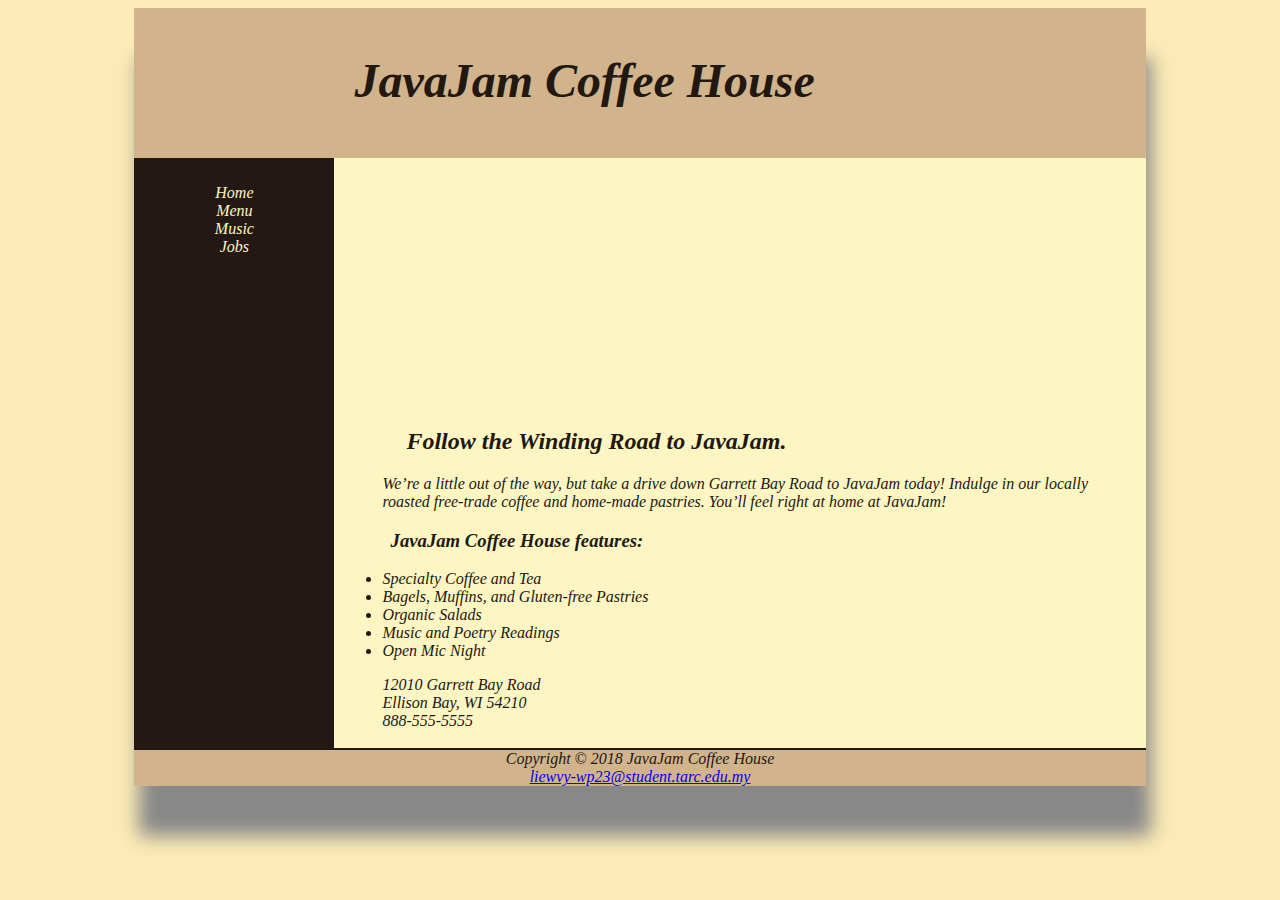
==== index.html @ 665943ff "Add files via upload" ====
<html>
    <head><link rel="stylesheet" href="javajam.css"><title>JavaJam Coffee House</title></head>
<div id="wrapper">
    <body>
    <header><h1>JavaJam Coffee House</h1>

    </header>
    <nav>
        <ul>
        <li><a href="index.html">Home</a></li>
        <li><a href="menu.html">Menu</a></li>
        <li><a href="music.html">Music</a></li>
        <li><a href="jobs.html">Jobs</a></li>
        </ul>
    </nav>
    <main>
       <div id="heroroad"></div>
        <!--<img src="/lab 1/imaage/windingroad.jpg" alt="windingroad" width="200px" height="200px" align="right">-->
        
        <h2>Follow the Winding Road to JavaJam.</h2>
        <p>We’re a little out of the way, but take a drive down Garrett Bay Road to JavaJam
            today! Indulge in our locally roasted free-trade coffee and home-made pastries.
            You’ll feel right at home at JavaJam!</p>
        <h3>JavaJam Coffee House features:</h3>
    <ul><li>Specialty Coffee and Tea</li>
        <li>Bagels, Muffins, and Gluten-free Pastries</li>
        <li>Organic Salads</li>
        <li>Music and Poetry Readings</li>
        <li>Open Mic Night</li>
    </ul>
    <div>12010 Garrett Bay Road<br>
        Ellison Bay, WI 54210<br>
        888-555-5555 </div>
        <br>
    </main>
    <footer>Copyright © 2018 JavaJam Coffee House <br><a href=mailto"liewvy-wp23@student.tarc.edu.my">liewvy-wp23@student.tarc.edu.my </a></footer>
</body>
</div>
</html>
---- javajam.css ----
*{box-sizing: border-box;}
body {background-color:#fcebb6;
background-image:url("/lab 1/imaage/background.gif");
color:#221812;
font-style: italic;
font-family:'Times New Roman', Times, serif;}
header{background-color:#d2b48c;height: 150px;background-image: url("/lab 1/imaage/javajamlogo.jpg");background-repeat:no-repeat;}
h1{padding-top: 45px;padding-left:220px ;font-size:3em ;}
nav{text-align: center;font-weight: 1.5em;padding-top: 10px;float: left;width: 200px;}
nav a {text-decoration: none;}
nav li :link{color:#fef6c2 ;}
nav li :visited{color:#d2b48c ;}
nav li :hover{color: #cc9933;}
nav ul {list-style-type: none; padding-left: 0;}
footer{text-align:center;background-color: #d2b48c;
    font-size: small(0.60em);font-style: italic; text-align: center;padding: top 10px;border-top: solid 2px #221812;}
.xxx{text-align: center;}
dt{font-weight: bold;}
#wrapper{width: 80%;
margin-left: auto;
margin-right: auto;
background-color: #fef6c2; min-width: 900px; max-width: 1280px; box-shadow:5px 50px 18px #888888;background-color: #231814;}
h4{background-color: #d2b48c;font-size: 1.2em;padding-left: .5em;padding-bottom: .25em;text-transform: uppercase;padding-bottom: 0;border-bottom: 2px solid #231814;clear: left;}
.floatleft{float: left;padding-right: 2em;padding-bottom: 2em;}
main{padding-left: 0; ;padding-right: 0;padding-top: 0 ;margin-left: 200px;display: block;background-color:#fef6c2;}
.detail{padding-left:20% ;padding-right:20% ;overflow: auto;}
img{padding: left 10px; ;padding: right 10px;} 
#heroroad{background-image:url("/lab 1/imaage/heroroad.jpg"); background-size:100% 100%;height: 250px;}
#heromugs{background-image:url("/lab 1/imaage/heromugs.jpg"); background-size:100% 100%;height: 250px;}
#heroguitar{background-image:url("/lab 1/imaage/heroguitar.jpg"); background-size:100% 100%;height: 250px;}
main h2,main h3,main h4,main p,main div,main ul,main dl{padding-left: 3em; padding-right: 2em;}
header, nav, main, footer {display: block;}
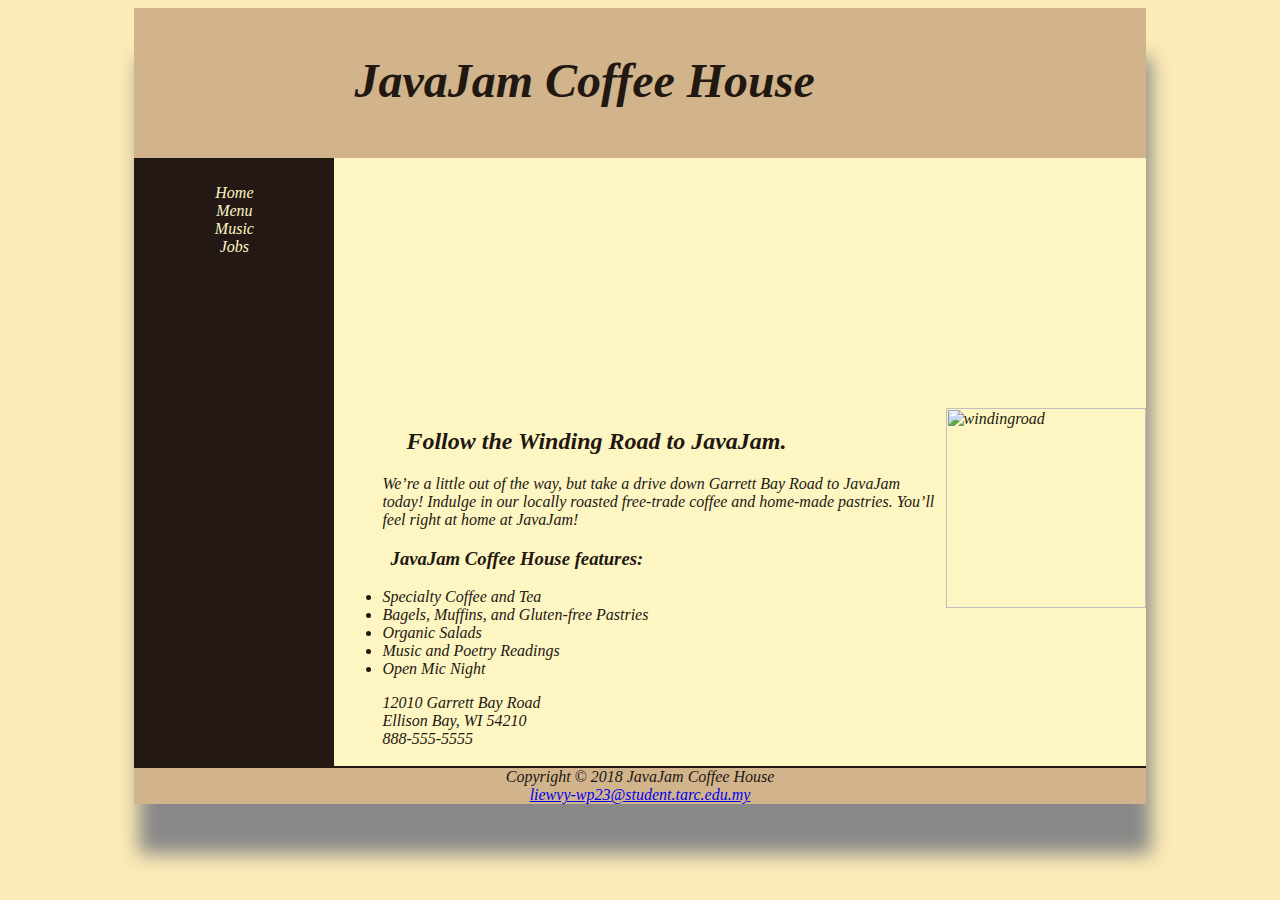
==== commit fcb0a7c7: "Update index.html" ====
--- a/index.html
+++ b/index.html
@@ -15,7 +15,7 @@
     </nav>
     <main>
        <div id="heroroad"></div>
-        <!--<img src="/lab 1/imaage/windingroad.jpg" alt="windingroad" width="200px" height="200px" align="right">-->
+        <img src="/lab 1/imaage/windingroad.jpg" alt="windingroad" width="200px" height="200px" align="right">
         
         <h2>Follow the Winding Road to JavaJam.</h2>
         <p>We’re a little out of the way, but take a drive down Garrett Bay Road to JavaJam
@@ -36,4 +36,4 @@
     <footer>Copyright © 2018 JavaJam Coffee House <br><a href=mailto"liewvy-wp23@student.tarc.edu.my">liewvy-wp23@student.tarc.edu.my </a></footer>
 </body>
 </div>
-</html>+</html>
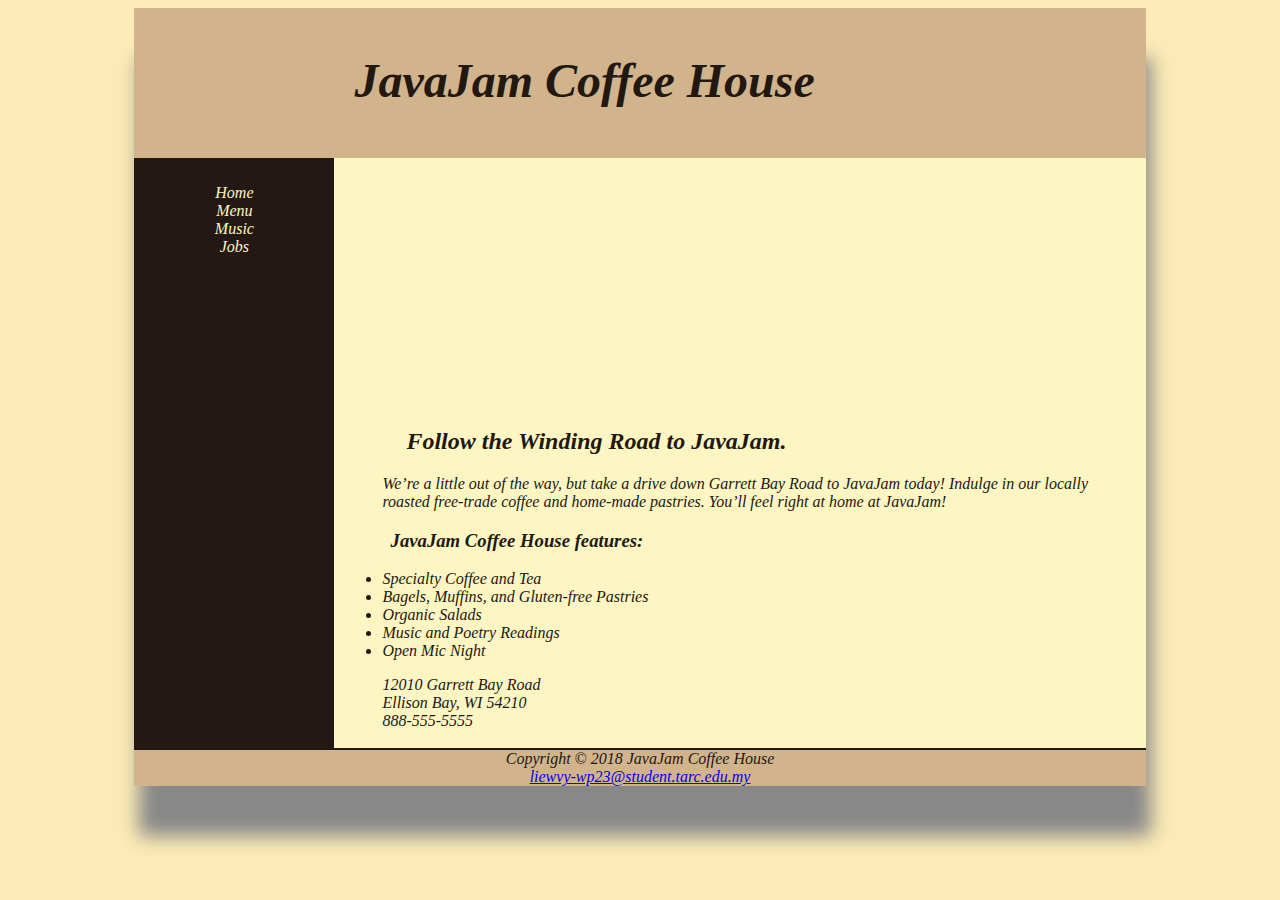
==== commit 84ae76c6: "Update index.html" ====
--- a/index.html
+++ b/index.html
@@ -15,7 +15,7 @@
     </nav>
     <main>
        <div id="heroroad"></div>
-        <img src="/lab 1/imaage/windingroad.jpg" alt="windingroad" width="200px" height="200px" align="right">
+        <!--<img src="/lab 1/imaage/windingroad.jpg" alt="windingroad" width="200px" height="200px" align="right">-->
         
         <h2>Follow the Winding Road to JavaJam.</h2>
         <p>We’re a little out of the way, but take a drive down Garrett Bay Road to JavaJam
